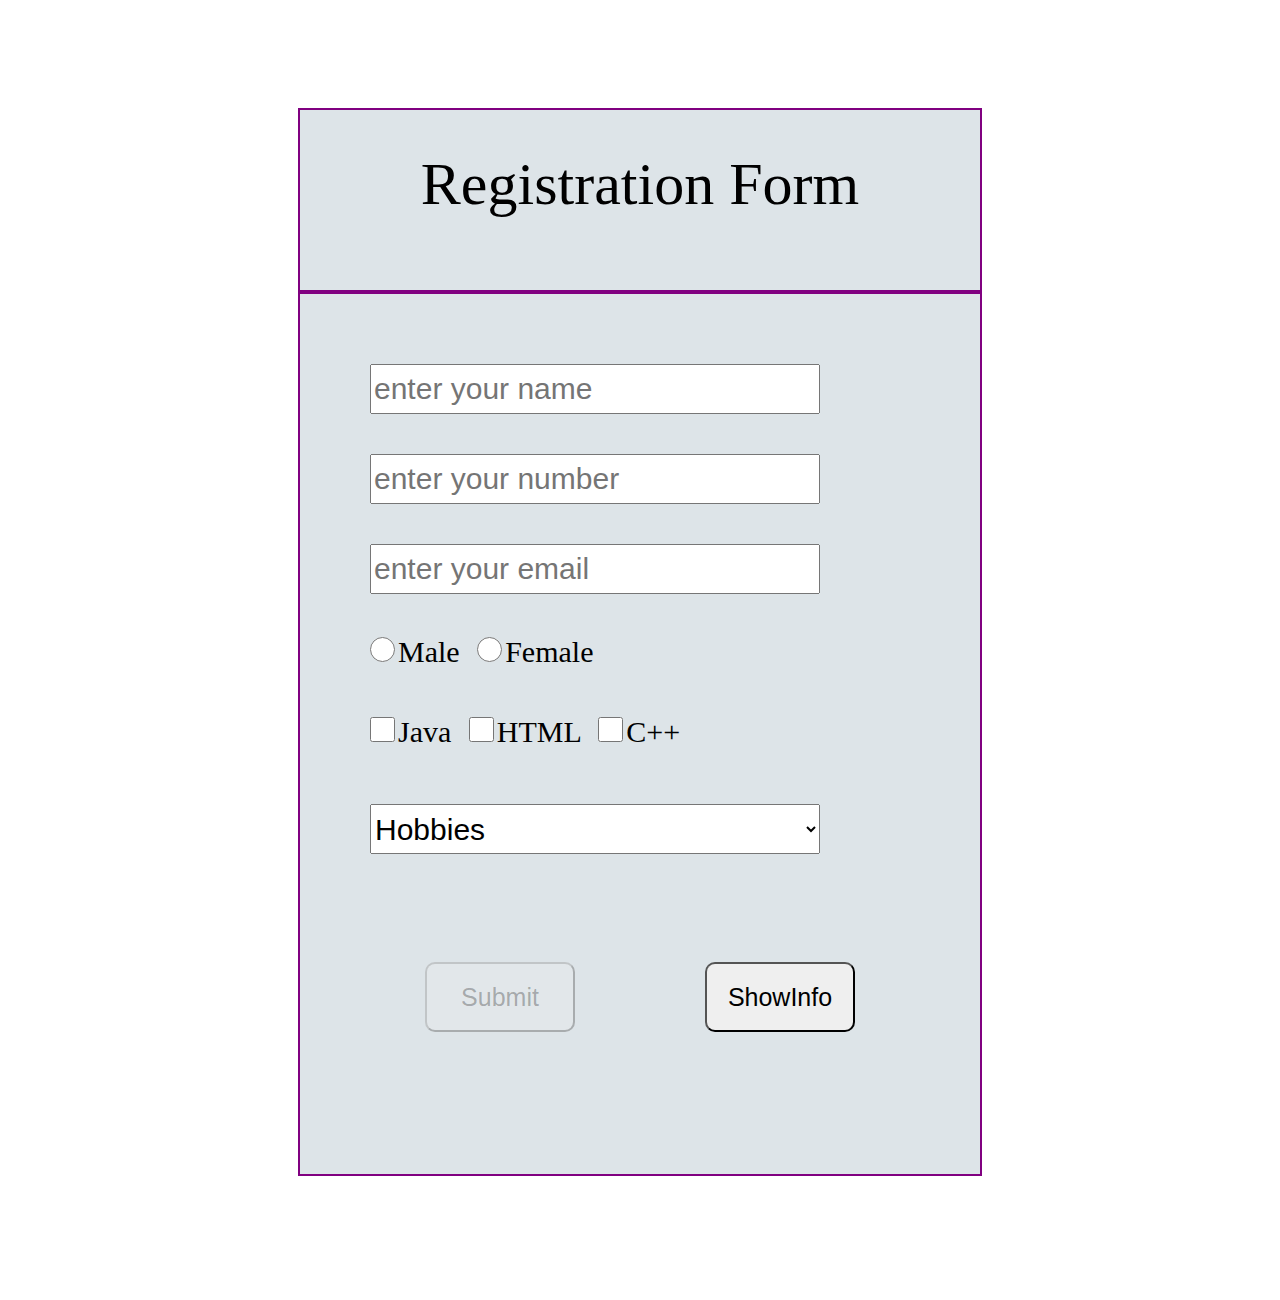
==== index.html @ 75e99245 "Initial commit" ====
<html>
<head>
<title>Form</title>
<link rel="stylesheet" href=style.css>
</head>
<body>
 <div class="container1">
<form class="form" name="myform" onchange="isValid()">
<div  class="container2">
    <!-- <font size="7"><center> -->
Registration Form
<!-- </center></font> -->
</div>
<div class="container3">
    <font size="3">
<p class="paragraph">
<input type="text" name="Name" id="name" placeholder="enter your name" onblur="nameValid()"></p>
 <p class="paragraph">
<input type="tel" name="Number" id="number" placeholder="enter your number" onblur="phoneNumberValid()"></p>
<p class="paragraph"> 
<input type="email" name="Email" id="email" placeholder="enter your email" onblur="emailValid()"></p>
 
<div class="radio" id="radiobutton">
<input type="Radio" 
name="Gender" value="Male" id="male" class="gender">Male
<input type="Radio"
name="Gender" value="Female" id="female" class="gender">Female
</div>
<div class="radio" id="checkbox">
<input type="checkbox" name="Language" value="Java" id="Java" class="language">Java
<input type="checkbox" name="Language" value="HTML" id="HTML" class="language">HTML
<input type="checkbox" name="Language" value="C++" id="C++" class="language">C++

</div>
<p class="paragraph">
<Select name="Hobby" id="hobby">
<option selected value="">Hobbies</option>
<option value="Reading">Reading</option>
<option value="Playing">Playing</option>
<option value="Writing">Writing</option></Select></p>

<br>
<p class="paragraph1">
<button class="btn" >Submit</button>
<button class="btn1">ShowInfo</button>
<button class="btn2" >Update</button>
</p>
</font>
</div>
</form>
<div id="details">
    <input type="text" placeholder="enter text to search" id="input">
<table border="2" id="table">
<caption><h3>User Details</h3></caption>
    <tbody id="tbody">
    </tbody>
</table>
<table border="2" id="table1">
<tbody id="tbody1">
</tbody>
</table>
</div>
</div>
<script src="script.js"></script>
<script src="script1.js"></script>
</body>
</html>
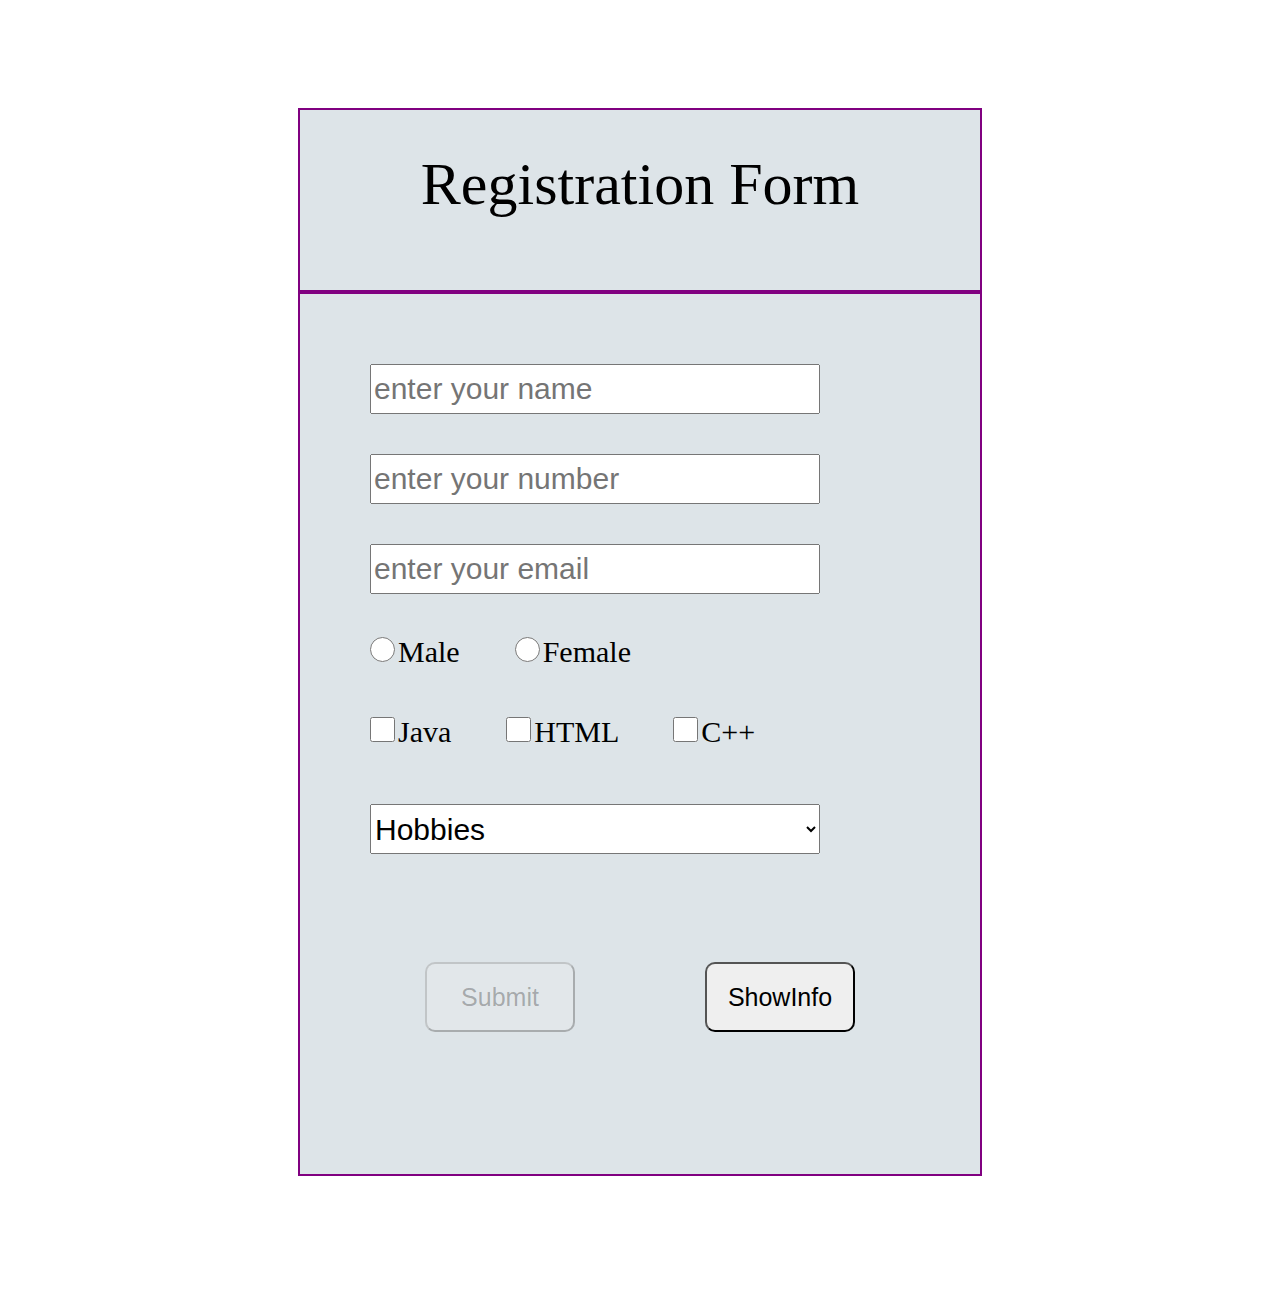
==== commit 8366b9fa: "Initial commit" ====
--- a/index.html
+++ b/index.html
@@ -7,9 +7,7 @@
  <div class="container1">
 <form class="form" name="myform" onchange="isValid()">
 <div  class="container2">
-    <!-- <font size="7"><center> -->
 Registration Form
-<!-- </center></font> -->
 </div>
 <div class="container3">
     <font size="3">
@@ -22,14 +20,14 @@
  
 <div class="radio" id="radiobutton">
 <input type="Radio" 
-name="Gender" value="Male" id="male" class="gender">Male
+name="Gender" value="Male" id="male" class="gender">Male &emsp;
 <input type="Radio"
 name="Gender" value="Female" id="female" class="gender">Female
 </div>
 <div class="radio" id="checkbox">
-<input type="checkbox" name="Language" value="Java" id="Java" class="language">Java
-<input type="checkbox" name="Language" value="HTML" id="HTML" class="language">HTML
-<input type="checkbox" name="Language" value="C++" id="C++" class="language">C++
+<input type="checkbox" name="Language" value="Java" id="Java" class="language">Java &emsp;
+<input type="checkbox" name="Language" value="HTML" id="HTML" class="language">HTML &emsp;
+<input type="checkbox" name="Language" value="C++" id="C++" class="language">C++    &emsp;
 
 </div>
 <p class="paragraph">
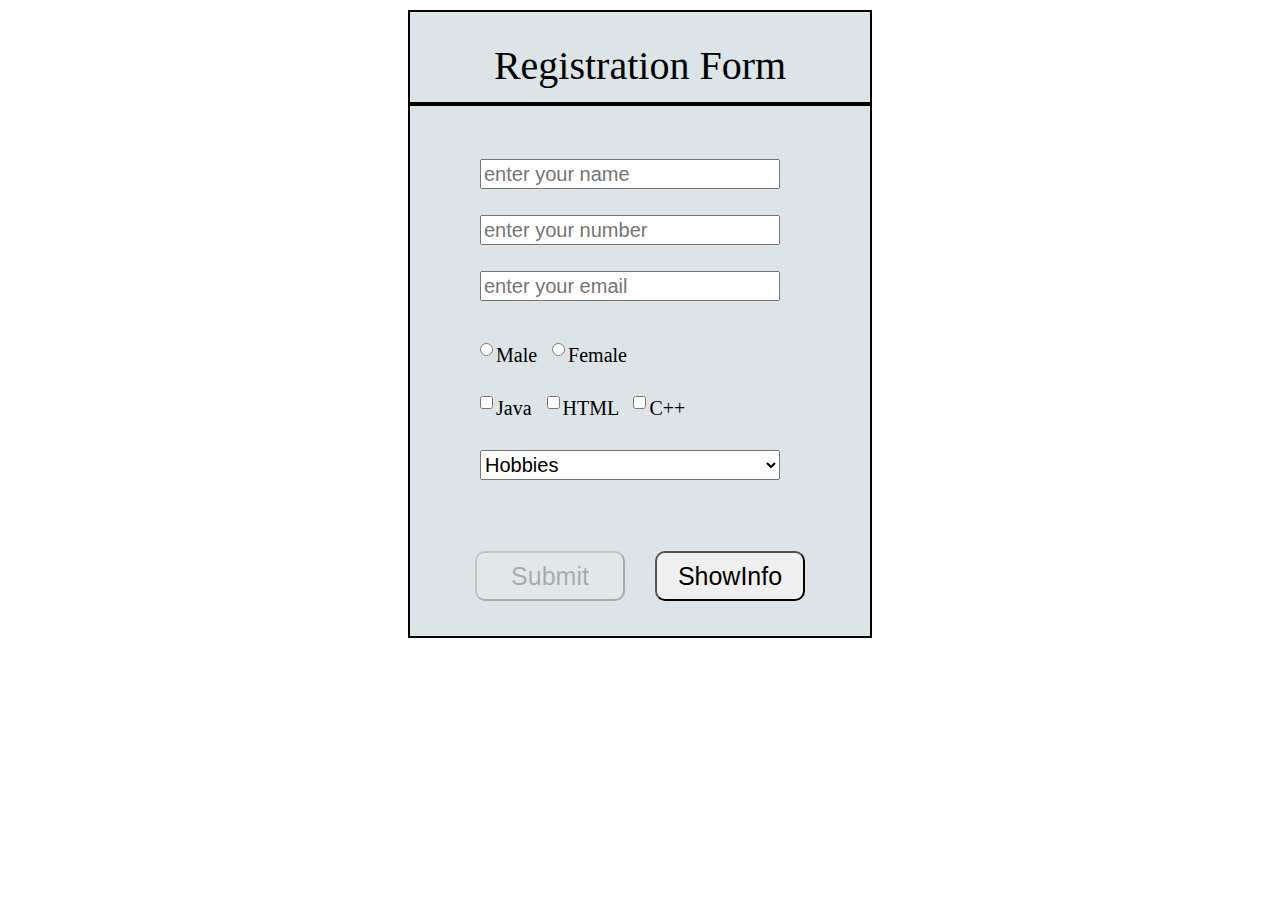
==== commit b8440f2f: "Initial commit" ====
--- a/index.html
+++ b/index.html
@@ -20,14 +20,14 @@
  
 <div class="radio" id="radiobutton">
 <input type="Radio" 
-name="Gender" value="Male" id="male" class="gender">Male &emsp;
+name="Gender" value="Male" id="male" class="gender">Male 
 <input type="Radio"
 name="Gender" value="Female" id="female" class="gender">Female
 </div>
 <div class="radio" id="checkbox">
-<input type="checkbox" name="Language" value="Java" id="Java" class="language">Java &emsp;
-<input type="checkbox" name="Language" value="HTML" id="HTML" class="language">HTML &emsp;
-<input type="checkbox" name="Language" value="C++" id="C++" class="language">C++    &emsp;
+<input type="checkbox" name="Language" value="Java" id="Java" class="language">Java 
+<input type="checkbox" name="Language" value="HTML" id="HTML" class="language">HTML 
+<input type="checkbox" name="Language" value="C++" id="C++" class="language">C++    
 
 </div>
 <p class="paragraph">
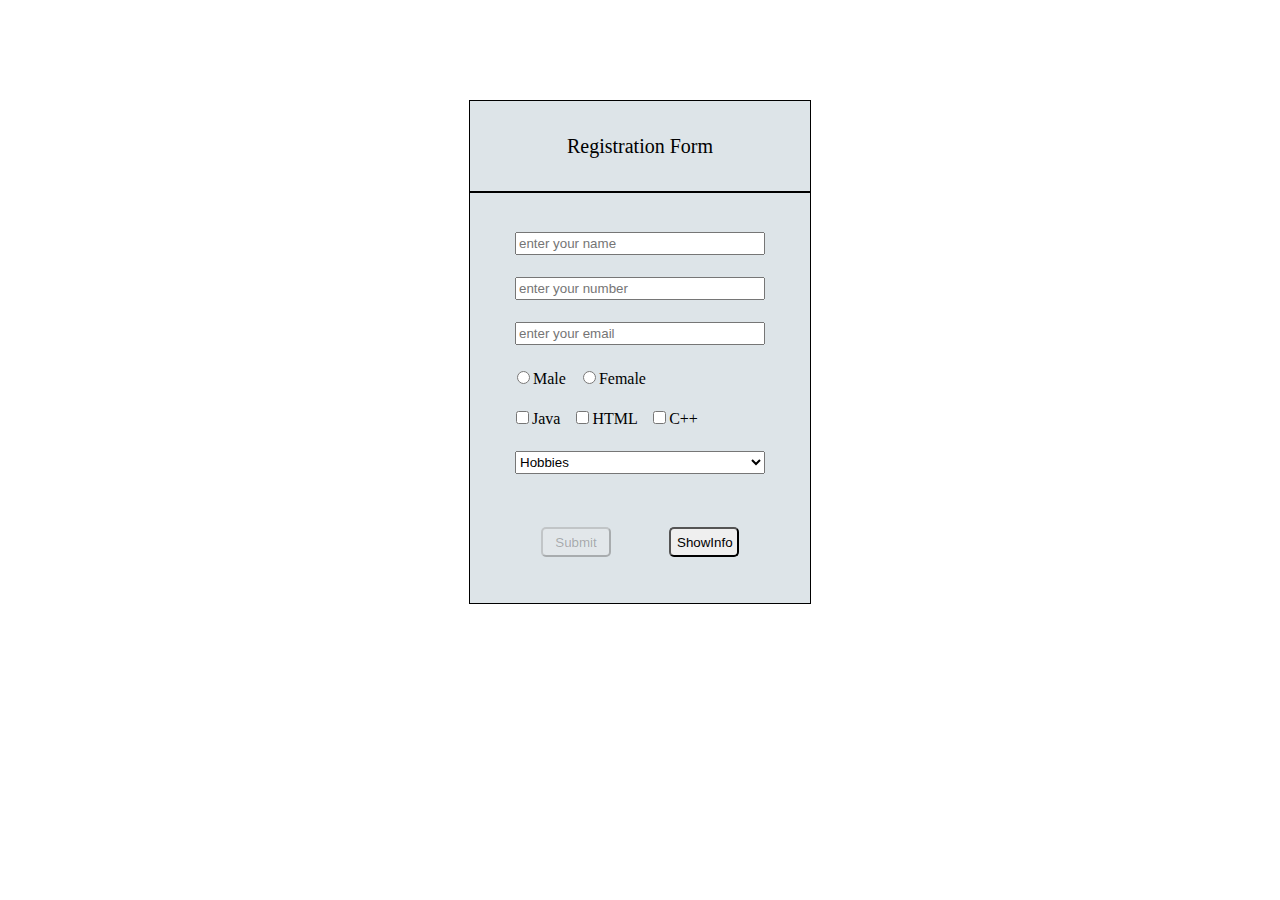
==== commit 5e4f9820: "Initial commit" ====
--- a/index.html
+++ b/index.html
@@ -20,14 +20,14 @@
  
 <div class="radio" id="radiobutton">
 <input type="Radio" 
-name="Gender" value="Male" id="male" class="gender">Male 
+name="Gender" value="Male" id="male" class="gender">Male &nbsp;
 <input type="Radio"
 name="Gender" value="Female" id="female" class="gender">Female
 </div>
 <div class="radio" id="checkbox">
-<input type="checkbox" name="Language" value="Java" id="Java" class="language">Java 
-<input type="checkbox" name="Language" value="HTML" id="HTML" class="language">HTML 
-<input type="checkbox" name="Language" value="C++" id="C++" class="language">C++    
+<input type="checkbox" name="Language" value="Java" id="Java" class="language">Java  &nbsp;
+<input type="checkbox" name="Language" value="HTML" id="HTML" class="language">HTML  &nbsp;
+<input type="checkbox" name="Language" value="C++" id="C++" class="language">C++     &nbsp;
 
 </div>
 <p class="paragraph">
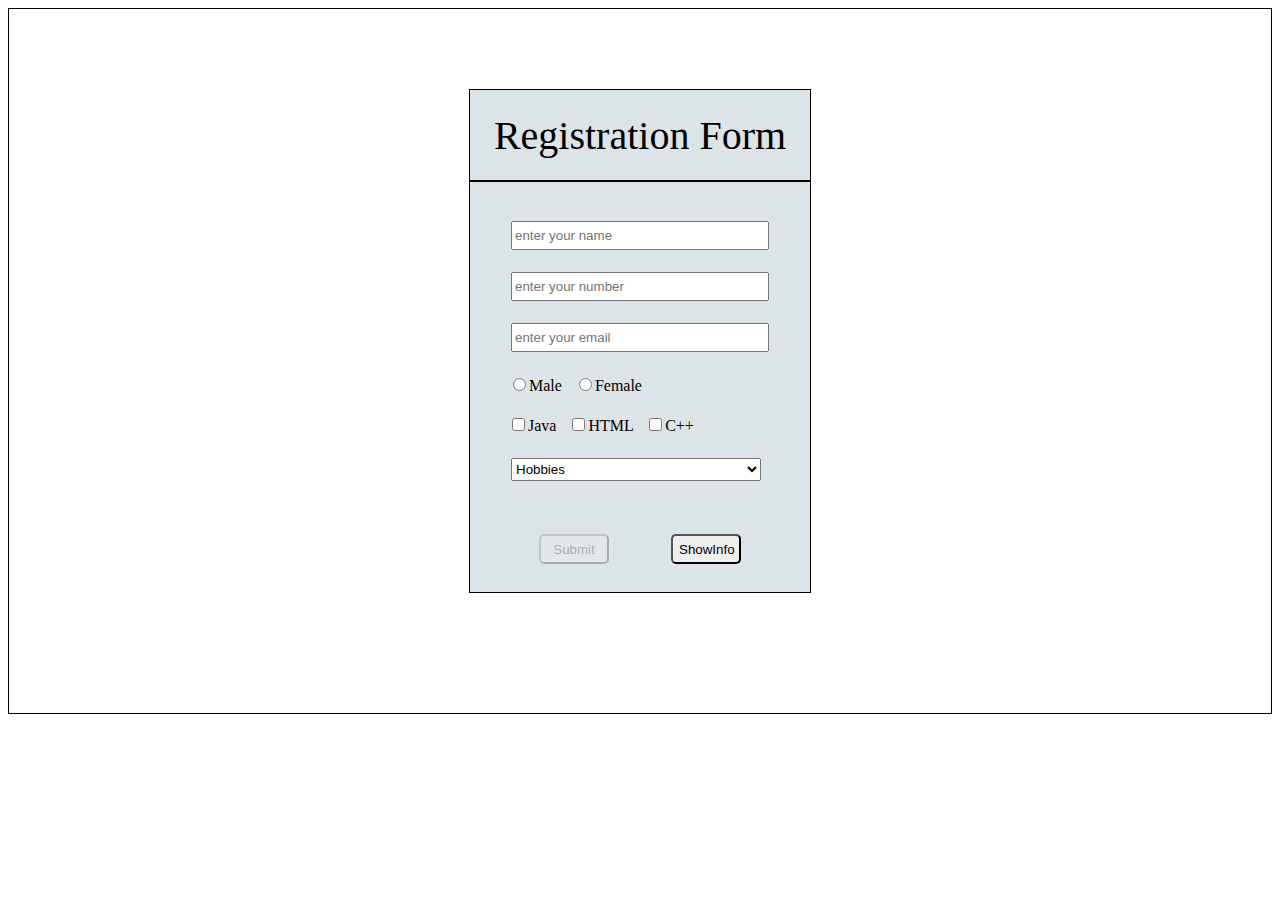
==== commit a5216714: "Initial commit" ====
--- a/index.html
+++ b/index.html
@@ -1,5 +1,9 @@
-<html>
-<head>
+  <!DOCTYPE html>
+    <html lang="en">
+    <head>
+        <meta charset="UTF-8">
+        <meta http-equiv="X-UA-Compatible" content="IE=edge">
+        <meta name="viewport" content="width=device-width, initial-scale=1.0">
 <title>Form</title>
 <link rel="stylesheet" href=style.css>
 </head>
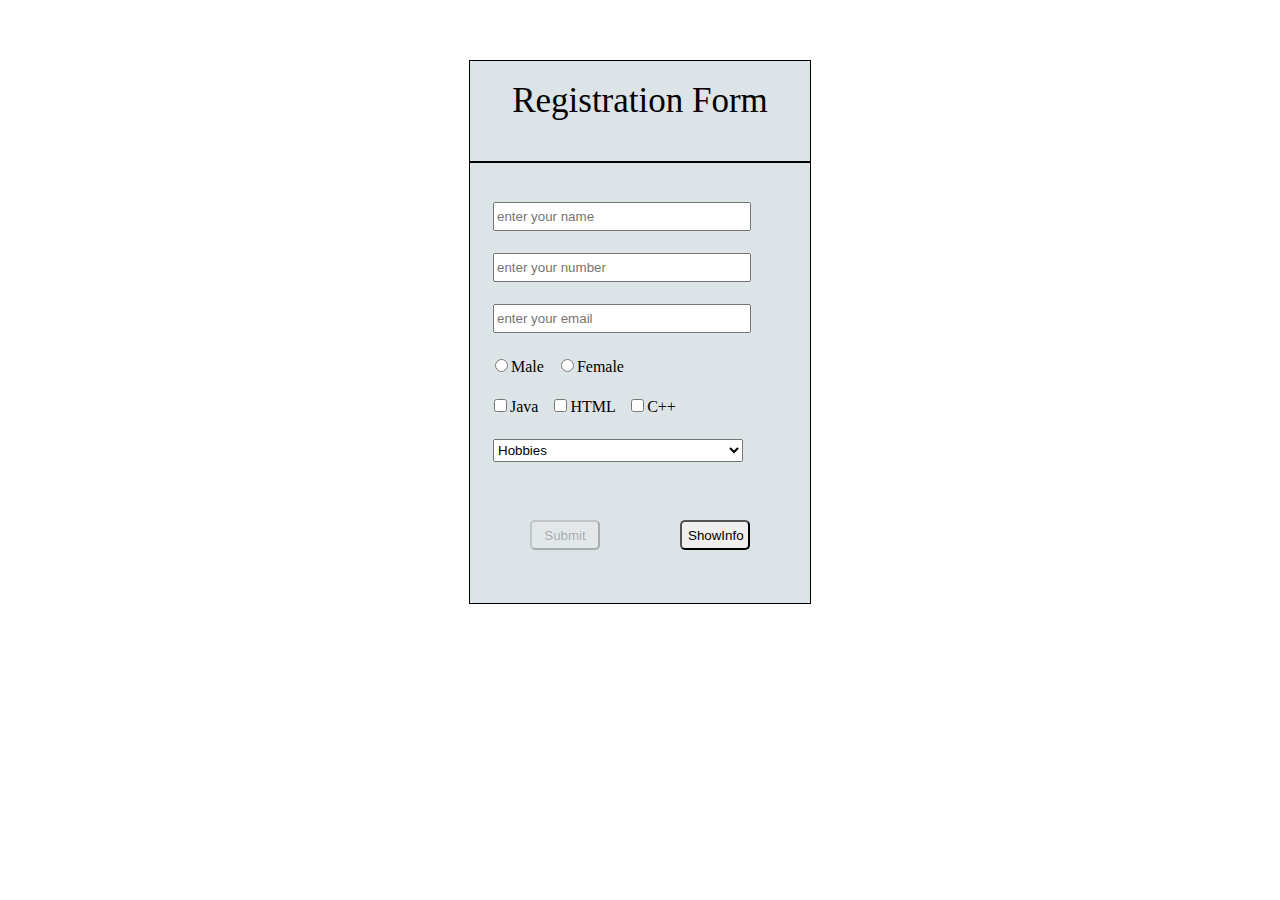
==== commit d7280865: "Initial commit" ====
--- a/index.html
+++ b/index.html
@@ -11,7 +11,7 @@
  <div class="container1">
 <form class="form" name="myform" onchange="isValid()">
 <div  class="container2">
-Registration Form
+<center>Registration Form</center>
 </div>
 <div class="container3">
     <font size="3">
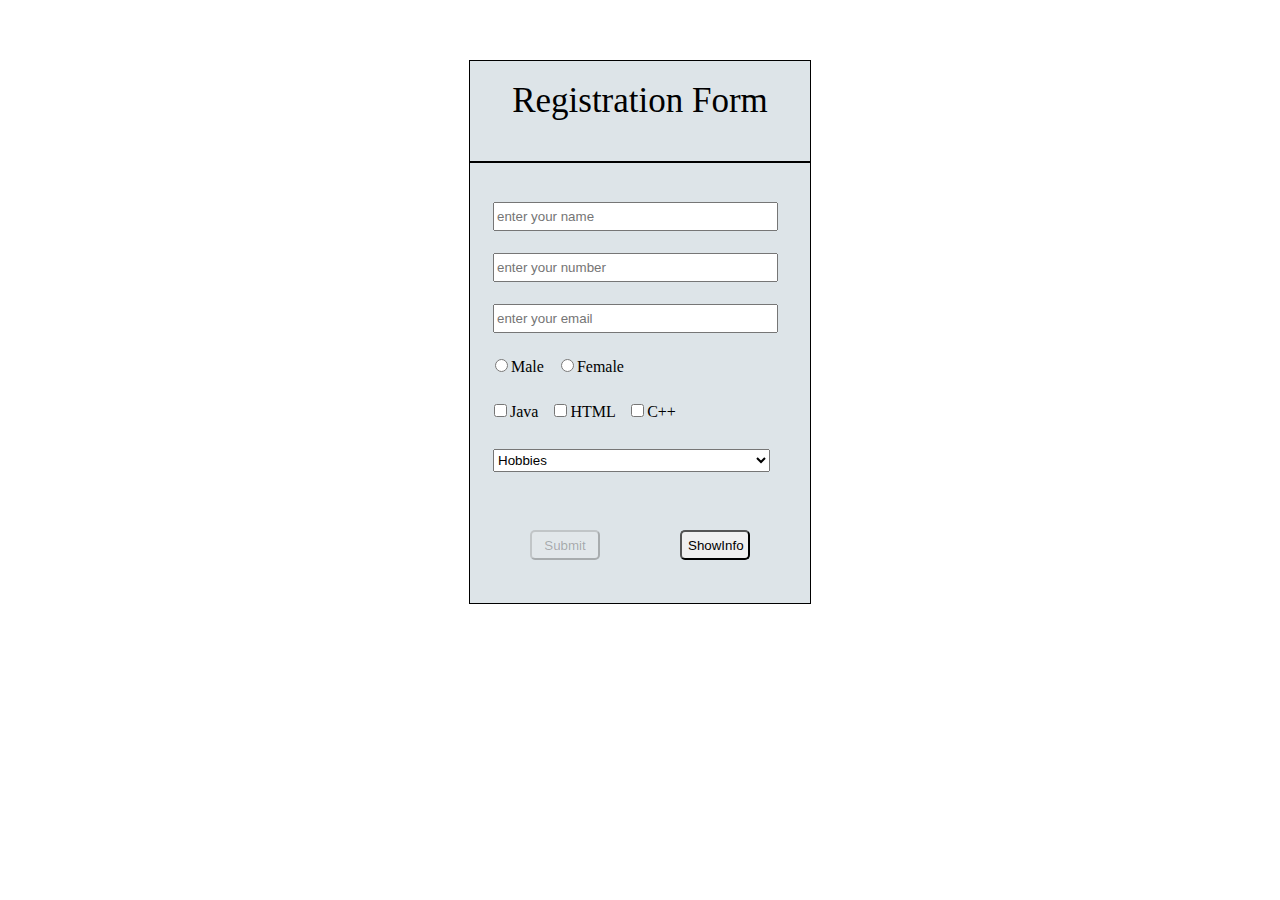
==== commit d9ce68c3: "Initial commit" ====
--- a/index.html
+++ b/index.html
@@ -52,6 +52,12 @@
 </form>
 <div id="details">
     <input type="text" placeholder="enter text to search" id="input">
+    <select name="select" id="choose" onchange="sorting()">
+        <option selected="">sort with</option>
+        <option>Name</option>
+        <option>Email</option>
+        <option>Number</option>
+        </select>
 <table border="2" id="table">
 <caption><h3>User Details</h3></caption>
     <tbody id="tbody">
@@ -61,6 +67,7 @@
 <tbody id="tbody1">
 </tbody>
 </table>
+
 </div>
 </div>
 <script src="script.js"></script>
